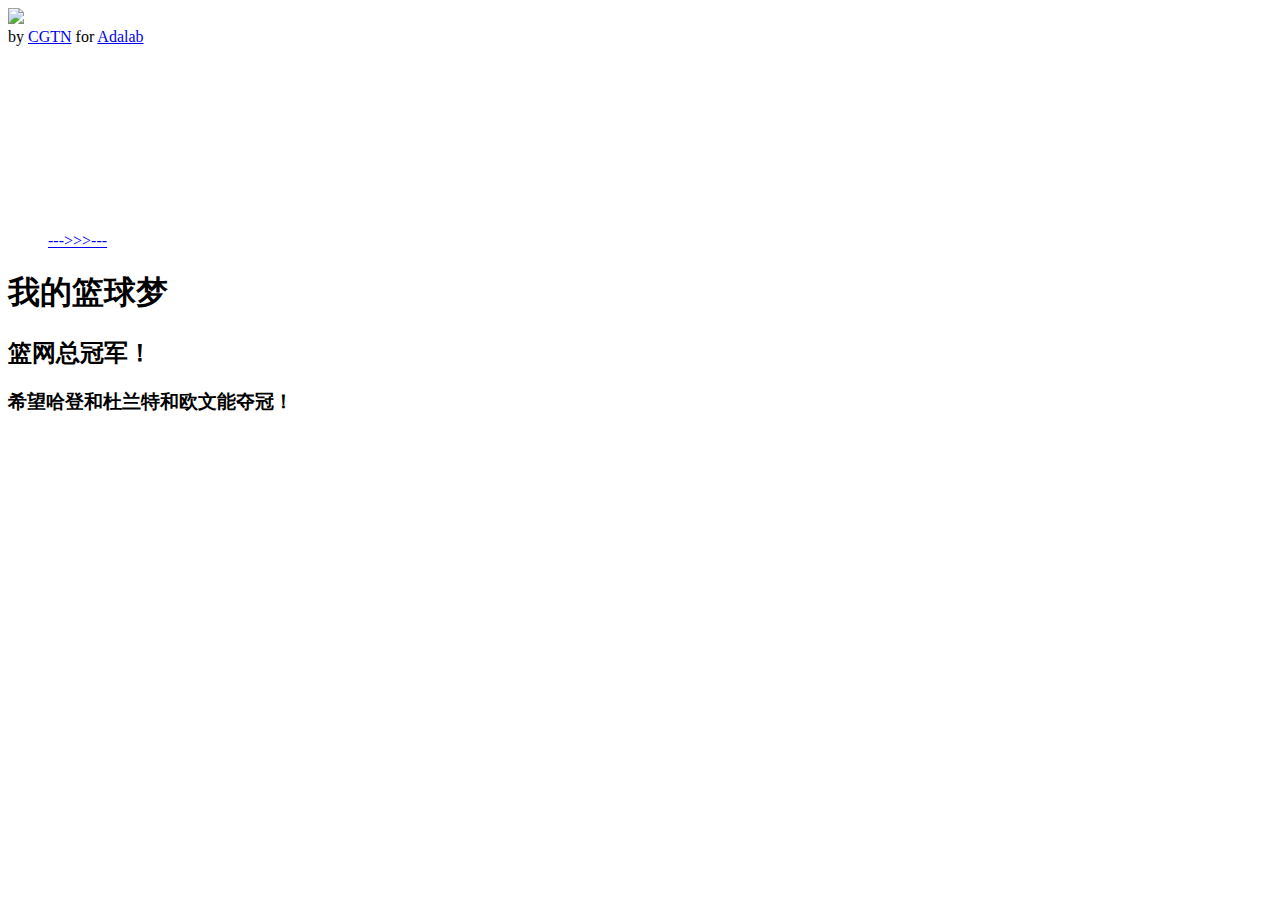
==== bilibili.html @ ac1b1a73 "Update bilibili.html" ====
<!DOCTYPE html>

<html lang="en">
<head>
    <meta charset="UTF-8">
    <title>欧文的蝴蝶步</title>
</head>
<body>
<header><img src="https://nimg.ws.126.net/?url=http%3A%2F%2Fdingyue.ws.126.net%2F2021%2F0705%2Fce1bed81j00qvrfhd002rc000zk00k0m.jpg&thumbnail=650x2147483647&quality=80&type=jpg"/></header>
<footer >by <a href="https://www.weibo.com/u/7250298904" target="_blank">CGTN</a> for <a href="https://www.adalab.cn" target="_blank">Adalab</a></footer>


<main>
        <aside>
            <ul>
                <iframe src="https://player.bilibili.com/player.html?aid=49845763&bvid=BV1wb411V7xh&cid=87274080&page=1" scrolling="no" border="0" frameborder="no" framespacing="0" allowfullscreen="true"> </iframe>
                 <p><a href="https://github.com/JoeyTribbni/JoeyTribbni.github.io/blob/main/index.html">--->>>---</a></p>
            </ul>
        </aside>   
        <article> 
            <h1>我的篮球梦</h1>
            <h2>篮网总冠军！</h2>
            <h3>希望哈登和杜兰特和欧文能夺冠！</h3>
        </article>
</body>
</html>
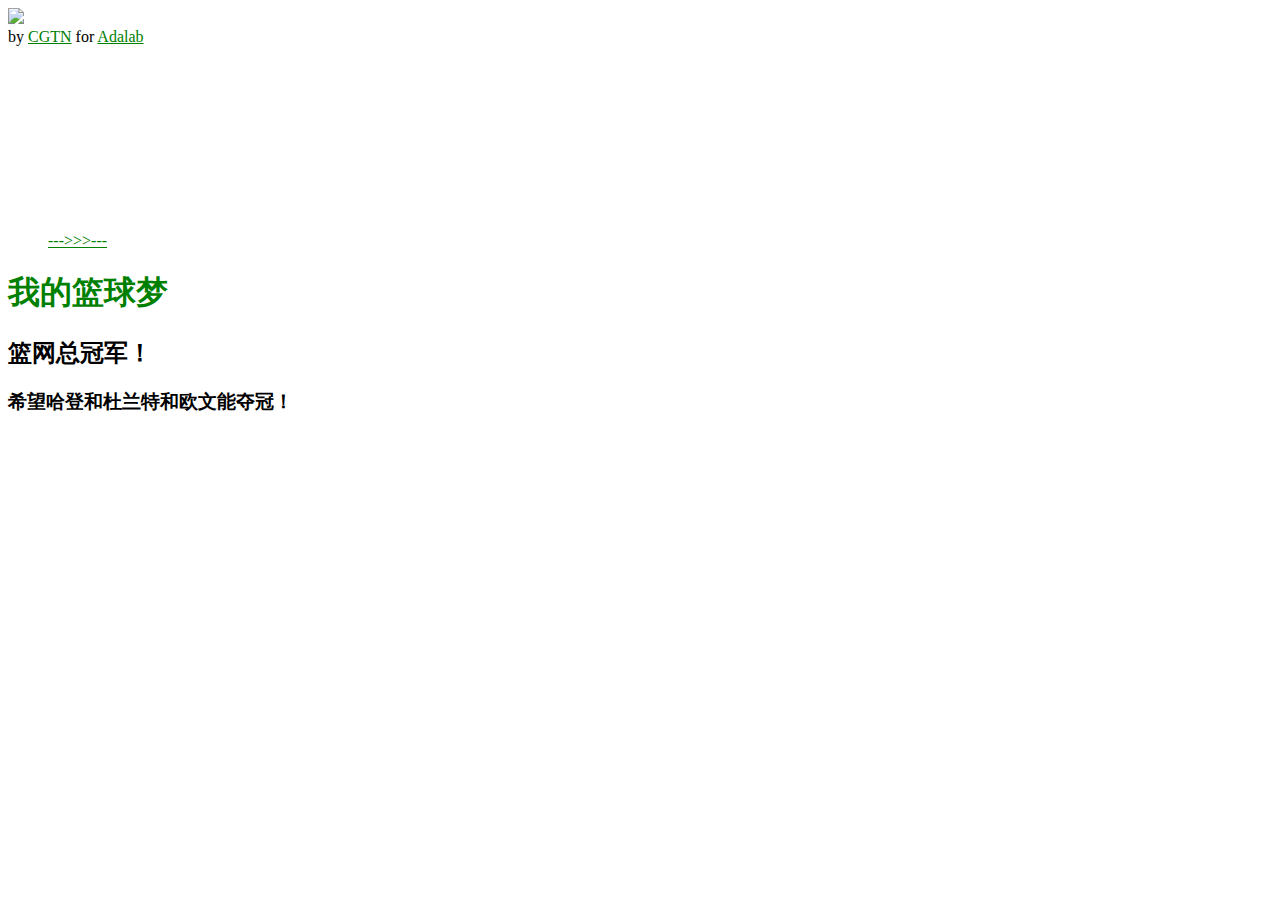
==== commit 72767db8: "Update bilibili.html" ====
--- a/bilibili.html
+++ b/bilibili.html
@@ -4,6 +4,8 @@
 <head>
     <meta charset="UTF-8">
     <title>欧文的蝴蝶步</title>
+    <link href="https://www.adalab.cn/admission.css" rel="stylesheet">
+    <link href="style.css" rel="stylesheet">
 </head>
 <body>
 <header><img src="https://nimg.ws.126.net/?url=http%3A%2F%2Fdingyue.ws.126.net%2F2021%2F0705%2Fce1bed81j00qvrfhd002rc000zk00k0m.jpg&thumbnail=650x2147483647&quality=80&type=jpg"/></header>
--- a/style.css
+++ b/style.css
@@ -0,0 +1,3 @@
+a,h1{
+  color:green;
+}
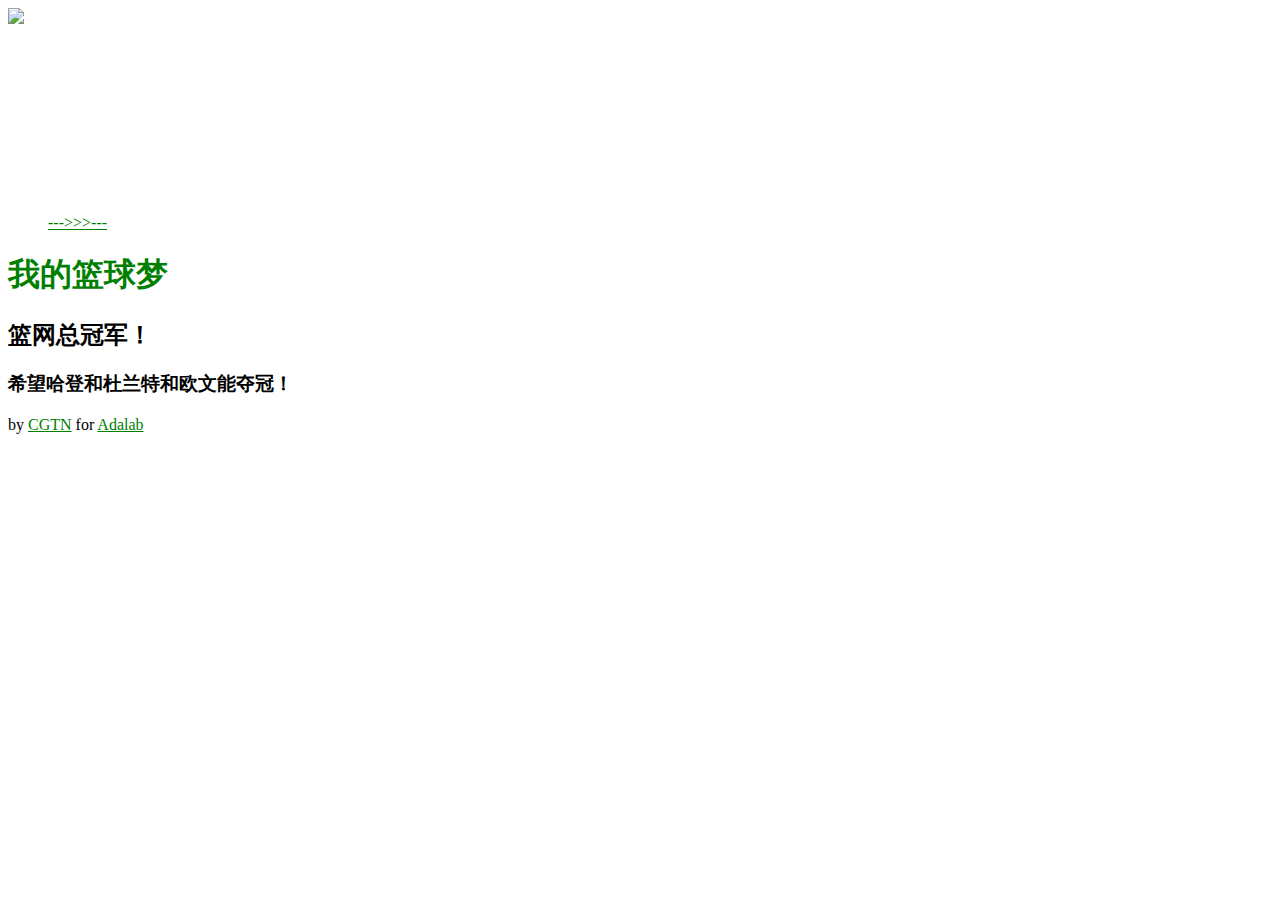
==== commit 1090ce81: "Update bilibili.html" ====
--- a/bilibili.html
+++ b/bilibili.html
@@ -8,21 +8,24 @@
     <link href="style.css" rel="stylesheet">
 </head>
 <body>
-<header><img src="https://nimg.ws.126.net/?url=http%3A%2F%2Fdingyue.ws.126.net%2F2021%2F0705%2Fce1bed81j00qvrfhd002rc000zk00k0m.jpg&thumbnail=650x2147483647&quality=80&type=jpg"/></header>
-<footer >by <a href="https://www.weibo.com/u/7250298904" target="_blank">CGTN</a> for <a href="https://www.adalab.cn" target="_blank">Adalab</a></footer>
+<header class="box"><img src="https://nimg.ws.126.net/?url=http%3A%2F%2Fdingyue.ws.126.net%2F2021%2F0705%2Fce1bed81j00qvrfhd002rc000zk00k0m.jpg&thumbnail=650x2147483647&quality=80&type=jpg"/></header>
 
 
-<main>
-        <aside>
-            <ul>
-                <iframe src="https://player.bilibili.com/player.html?aid=49845763&bvid=BV1wb411V7xh&cid=87274080&page=1" scrolling="no" border="0" frameborder="no" framespacing="0" allowfullscreen="true"> </iframe>
-                 <p><a href="https://github.com/JoeyTribbni/JoeyTribbni.github.io/blob/main/index.html">--->>>---</a></p>
-            </ul>
-        </aside>   
-        <article> 
-            <h1>我的篮球梦</h1>
-            <h2>篮网总冠军！</h2>
-            <h3>希望哈登和杜兰特和欧文能夺冠！</h3>
-        </article>
+
+<main class="box">
+    <aside class="aside">
+        <ul>
+            <iframe src="https://player.bilibili.com/player.html?aid=49845763&bvid=BV1wb411V7xh&cid=87274080&page=1" scrolling="no" border="0" frameborder="no" framespacing="0" allowfullscreen="true"> </iframe>
+            <p><a href="https://github.com/JoeyTribbni/JoeyTribbni.github.io/blob/main/index.html">--->>>---</a></p>
+        </ul>
+    </aside>
+    <article class="article">
+        <h1>我的篮球梦</h1>
+        <h2>篮网总冠军！</h2>
+        <h3>希望哈登和杜兰特和欧文能夺冠！</h3>
+    </article>
+</main>
+<footer class="box">by <a href="https://www.weibo.com/u/7250298904" target="_blank">CGTN</a> for <a href="https://www.adalab.cn" target="_blank">Adalab</a></footer>
+
 </body>
 </html>
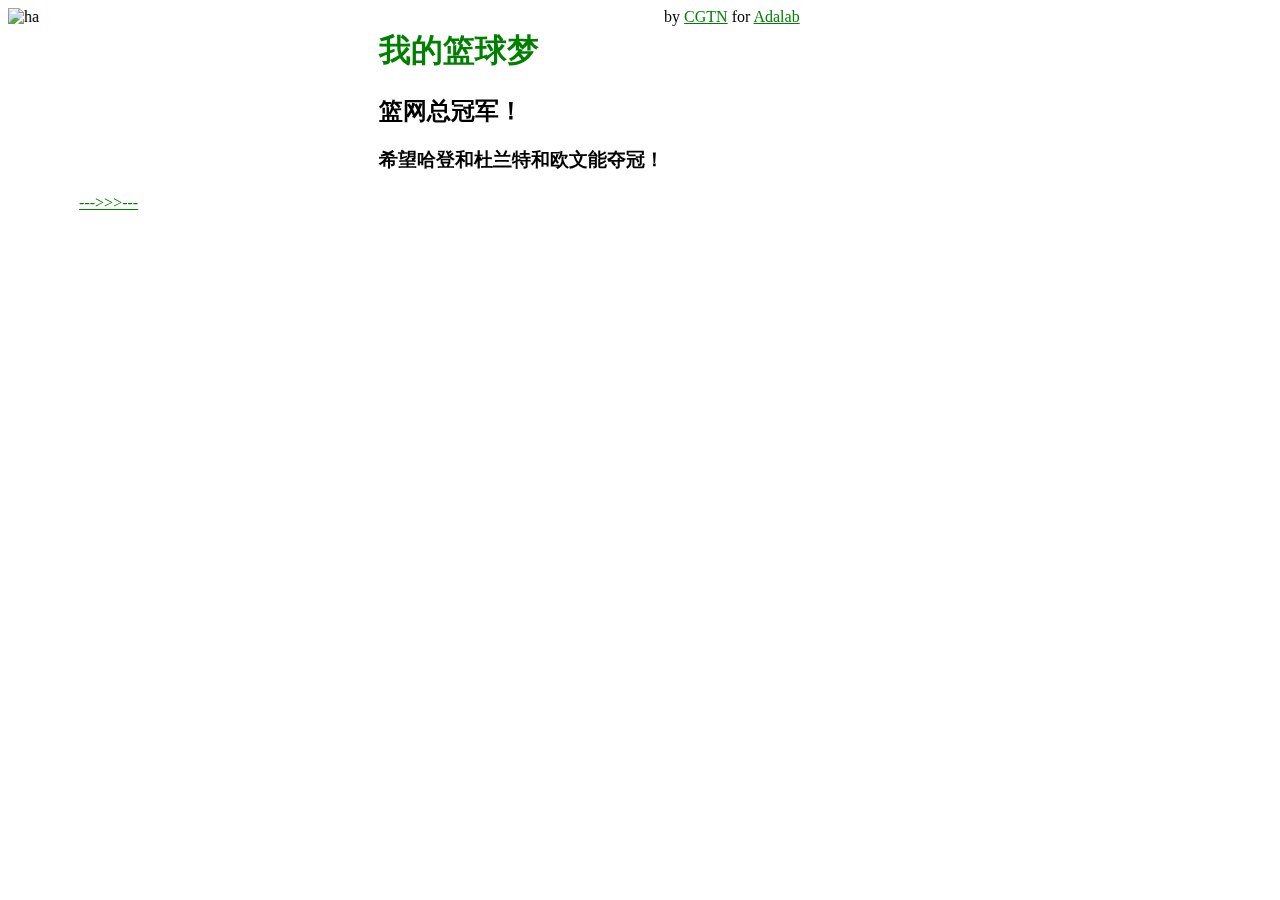
==== commit 1bf8b785: "Update bilibili.html" ====
--- a/bilibili.html
+++ b/bilibili.html
@@ -7,25 +7,21 @@
     <link href="https://www.adalab.cn/admission.css" rel="stylesheet">
     <link href="style.css" rel="stylesheet">
 </head>
-<body>
-<header class="box"><img src="https://nimg.ws.126.net/?url=http%3A%2F%2Fdingyue.ws.126.net%2F2021%2F0705%2Fce1bed81j00qvrfhd002rc000zk00k0m.jpg&thumbnail=650x2147483647&quality=80&type=jpg"/></header>
-
-
-
+<body class="box">
+<header><img src="https://nimg.ws.126.net/?url=http%3A%2F%2Fdingyue.ws.126.net%2F2021%2F0705%2Fce1bed81j00qvrfhd002rc000zk00k0m.jpg&thumbnail=650x2147483647&quality=80&type=jpg" alt="ha"/></header>
 <main class="box">
-    <aside class="aside">
+    <aside>
         <ul>
             <iframe src="https://player.bilibili.com/player.html?aid=49845763&bvid=BV1wb411V7xh&cid=87274080&page=1" scrolling="no" border="0" frameborder="no" framespacing="0" allowfullscreen="true"> </iframe>
             <p><a href="https://github.com/JoeyTribbni/JoeyTribbni.github.io/blob/main/index.html">--->>>---</a></p>
         </ul>
     </aside>
-    <article class="article">
+    <article>
         <h1>我的篮球梦</h1>
         <h2>篮网总冠军！</h2>
         <h3>希望哈登和杜兰特和欧文能夺冠！</h3>
     </article>
 </main>
-<footer class="box">by <a href="https://www.weibo.com/u/7250298904" target="_blank">CGTN</a> for <a href="https://www.adalab.cn" target="_blank">Adalab</a></footer>
-
+<footer>by <a href="https://www.weibo.com/u/7250298904" target="_blank">CGTN</a> for <a href="https://www.adalab.cn" target="_blank">Adalab</a></footer>
 </body>
 </html>
--- a/style.css
+++ b/style.css
@@ -1,3 +1,24 @@
 a,h1{
   color:green;
 }
+.box{
+    display: flex;
+}
+.box.header{
+    flex-wrap: nowrap ;
+}
+.box .main{
+
+    flex: auto
+}
+.box .footer{
+    flex-direction:  column;
+}
+.box .article{
+    flex-direction: row ;
+    flex: 3;
+}
+.box .aside{
+    justify-content:  space-between;
+    flex: 1;
+}
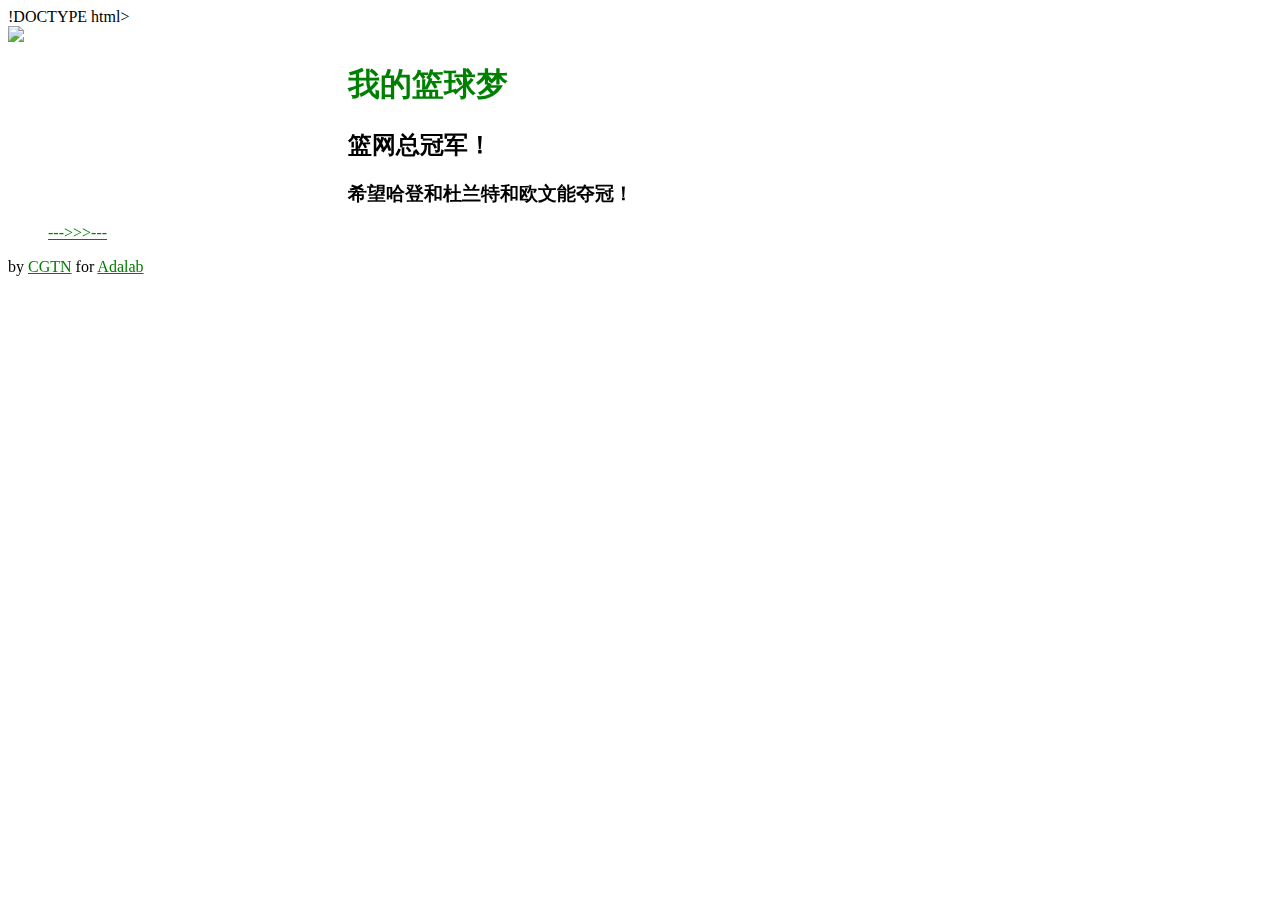
==== commit 672c982c: "Update bilibili.html" ====
--- a/bilibili.html
+++ b/bilibili.html
@@ -1,4 +1,4 @@
-<!DOCTYPE html>
+!DOCTYPE html>
 
 <html lang="en">
 <head>
@@ -8,9 +8,9 @@
     <link href="style.css" rel="stylesheet">
 </head>
 <body class="box">
-<header><img src="https://nimg.ws.126.net/?url=http%3A%2F%2Fdingyue.ws.126.net%2F2021%2F0705%2Fce1bed81j00qvrfhd002rc000zk00k0m.jpg&thumbnail=650x2147483647&quality=80&type=jpg" alt="ha"/></header>
+<header><img src="https://nimg.ws.126.net/?url=http%3A%2F%2Fdingyue.ws.126.net%2F2021%2F0705%2Fce1bed81j00qvrfhd002rc000zk00k0m.jpg&thumbnail=650x2147483647&quality=80&type=jpg"/></header>
 <main class="box">
-    <aside>
+    <aside class="left">
         <ul>
             <iframe src="https://player.bilibili.com/player.html?aid=49845763&bvid=BV1wb411V7xh&cid=87274080&page=1" scrolling="no" border="0" frameborder="no" framespacing="0" allowfullscreen="true"> </iframe>
             <p><a href="https://github.com/JoeyTribbni/JoeyTribbni.github.io/blob/main/index.html">--->>>---</a></p>
@@ -21,6 +21,7 @@
         <h2>篮网总冠军！</h2>
         <h3>希望哈登和杜兰特和欧文能夺冠！</h3>
     </article>
+    <p class="right"></p>
 </main>
 <footer>by <a href="https://www.weibo.com/u/7250298904" target="_blank">CGTN</a> for <a href="https://www.adalab.cn" target="_blank">Adalab</a></footer>
 </body>
--- a/style.css
+++ b/style.css
@@ -1,24 +1,19 @@
 a,h1{
-  color:green;
+    color:green;
 }
 .box{
     display: flex;
 }
-.box.header{
-    flex-wrap: nowrap ;
+body{
+    flex-direction: column;
 }
-.box .main{
-
-    flex: auto
+main{
+    flex:auto;
 }
-.box .footer{
-    flex-direction:  column;
+aside{
+    flex: 1;
 }
-.box .article{
-    flex-direction: row ;
+article{
     flex: 3;
 }
-.box .aside{
-    justify-content:  space-between;
-    flex: 1;
-}
+
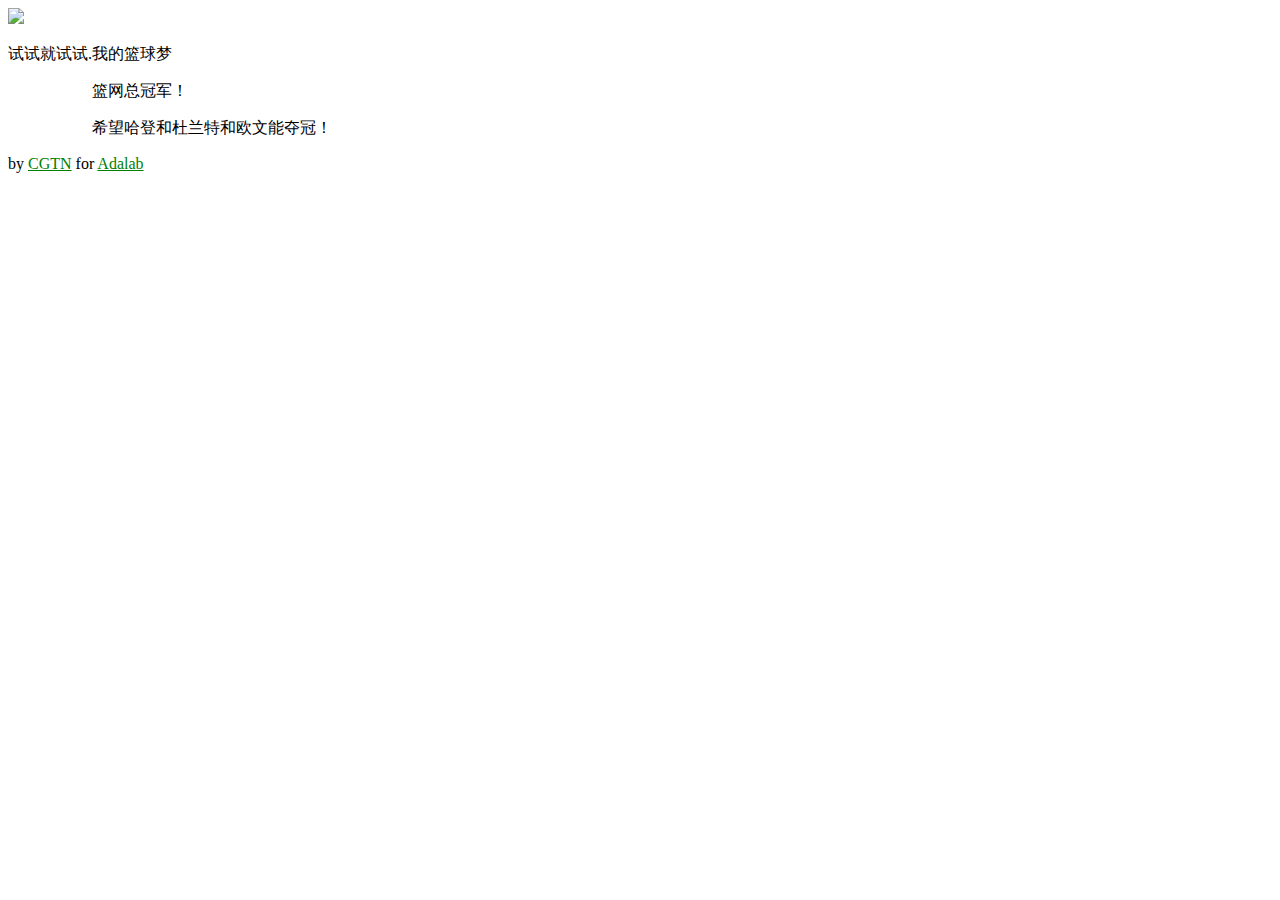
==== commit d8cb1ca1: "Update bilibili.html" ====
--- a/bilibili.html
+++ b/bilibili.html
@@ -1,4 +1,4 @@
-!DOCTYPE html>
+<!DOCTYPE html>
 
 <html lang="en">
 <head>
@@ -9,19 +9,15 @@
 </head>
 <body class="box">
 <header><img src="https://nimg.ws.126.net/?url=http%3A%2F%2Fdingyue.ws.126.net%2F2021%2F0705%2Fce1bed81j00qvrfhd002rc000zk00k0m.jpg&thumbnail=650x2147483647&quality=80&type=jpg"/></header>
-<main class="box">
-    <aside class="left">
-        <ul>
-            <iframe src="https://player.bilibili.com/player.html?aid=49845763&bvid=BV1wb411V7xh&cid=87274080&page=1" scrolling="no" border="0" frameborder="no" framespacing="0" allowfullscreen="true"> </iframe>
-            <p><a href="https://github.com/JoeyTribbni/JoeyTribbni.github.io/blob/main/index.html">--->>>---</a></p>
-        </ul>
-    </aside>
+<main class="box" >
+    <asidec>
+         <p>试试就试试.</p>
+    </asidec>
     <article>
-        <h1>我的篮球梦</h1>
-        <h2>篮网总冠军！</h2>
-        <h3>希望哈登和杜兰特和欧文能夺冠！</h3>
+        <p>我的篮球梦</p>
+        <p>篮网总冠军！</p>
+        <p>希望哈登和杜兰特和欧文能夺冠！</p>
     </article>
-    <p class="right"></p>
 </main>
 <footer>by <a href="https://www.weibo.com/u/7250298904" target="_blank">CGTN</a> for <a href="https://www.adalab.cn" target="_blank">Adalab</a></footer>
 </body>
--- a/style.css
+++ b/style.css
@@ -10,10 +10,13 @@
 main{
     flex:auto;
 }
-aside{
+#aside{
     flex: 1;
 }
-article{
+#article {
     flex: 3;
 }
 
+
+
+
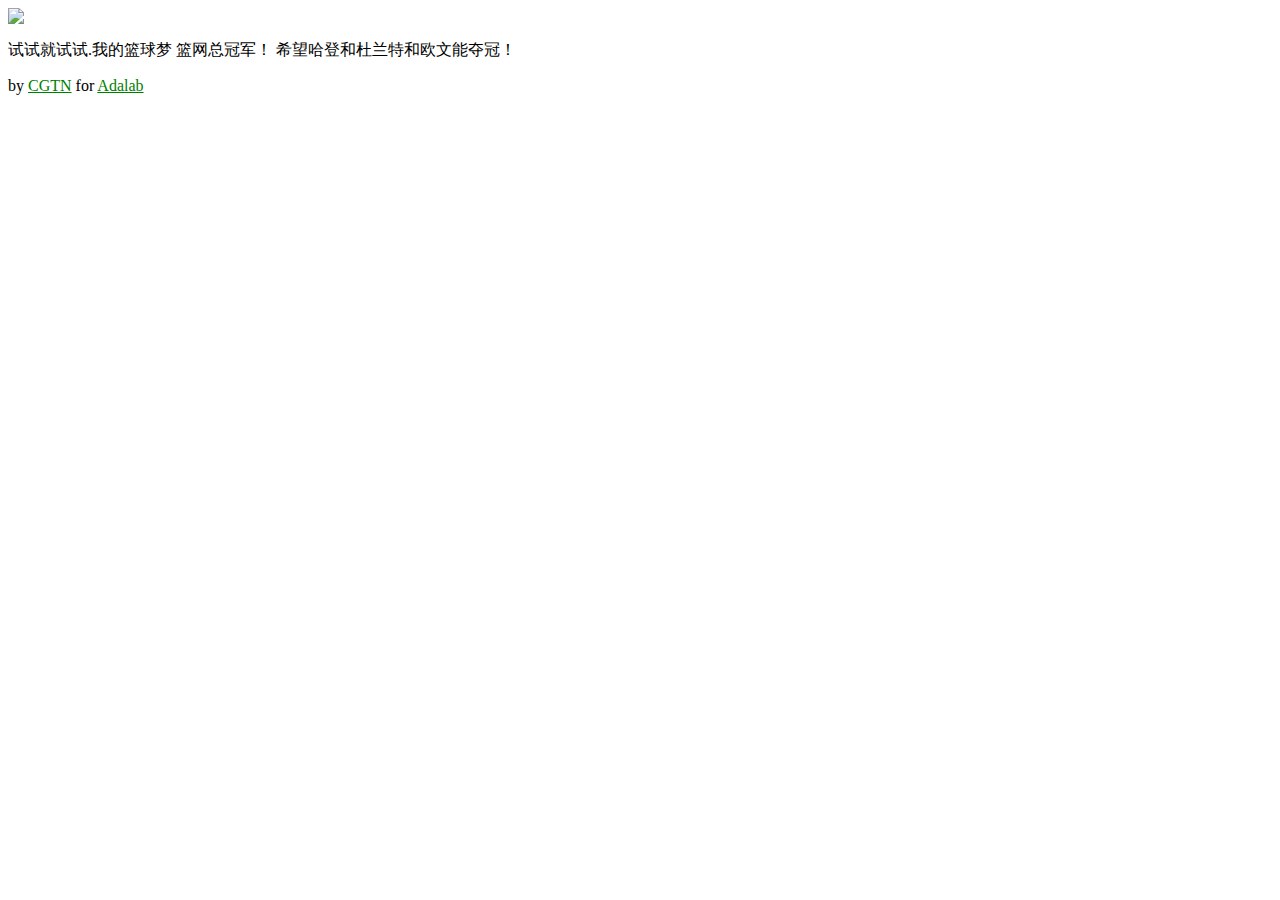
==== commit d70e31d5: "Update bilibili.html" ====
--- a/bilibili.html
+++ b/bilibili.html
@@ -6,17 +6,19 @@
     <title>欧文的蝴蝶步</title>
     <link href="https://www.adalab.cn/admission.css" rel="stylesheet">
     <link href="style.css" rel="stylesheet">
+    <script src="thumbnail.js"></script>
 </head>
 <body class="box">
-<header><img src="https://nimg.ws.126.net/?url=http%3A%2F%2Fdingyue.ws.126.net%2F2021%2F0705%2Fce1bed81j00qvrfhd002rc000zk00k0m.jpg&thumbnail=650x2147483647&quality=80&type=jpg"/></header>
+<header></header>
+<img id="smart-image" class="small" src="https://nimg.ws.126.net/?url=http%3A%2F%2Fdingyue.ws.126.net%2F2021%2F0705%2Fce1bed81j00qvrfhd002rc000zk00k0m.jpg&thumbnail=650x2147483647&quality=80&type=jpg"/>
 <main class="box" >
     <asidec>
          <p>试试就试试.</p>
     </asidec>
     <article>
-        <p>我的篮球梦</p>
-        <p>篮网总冠军！</p>
-        <p>希望哈登和杜兰特和欧文能夺冠！</p>
+        <p>我的篮球梦
+        篮网总冠军！
+        希望哈登和杜兰特和欧文能夺冠！</p>
     </article>
 </main>
 <footer>by <a href="https://www.weibo.com/u/7250298904" target="_blank">CGTN</a> for <a href="https://www.adalab.cn" target="_blank">Adalab</a></footer>
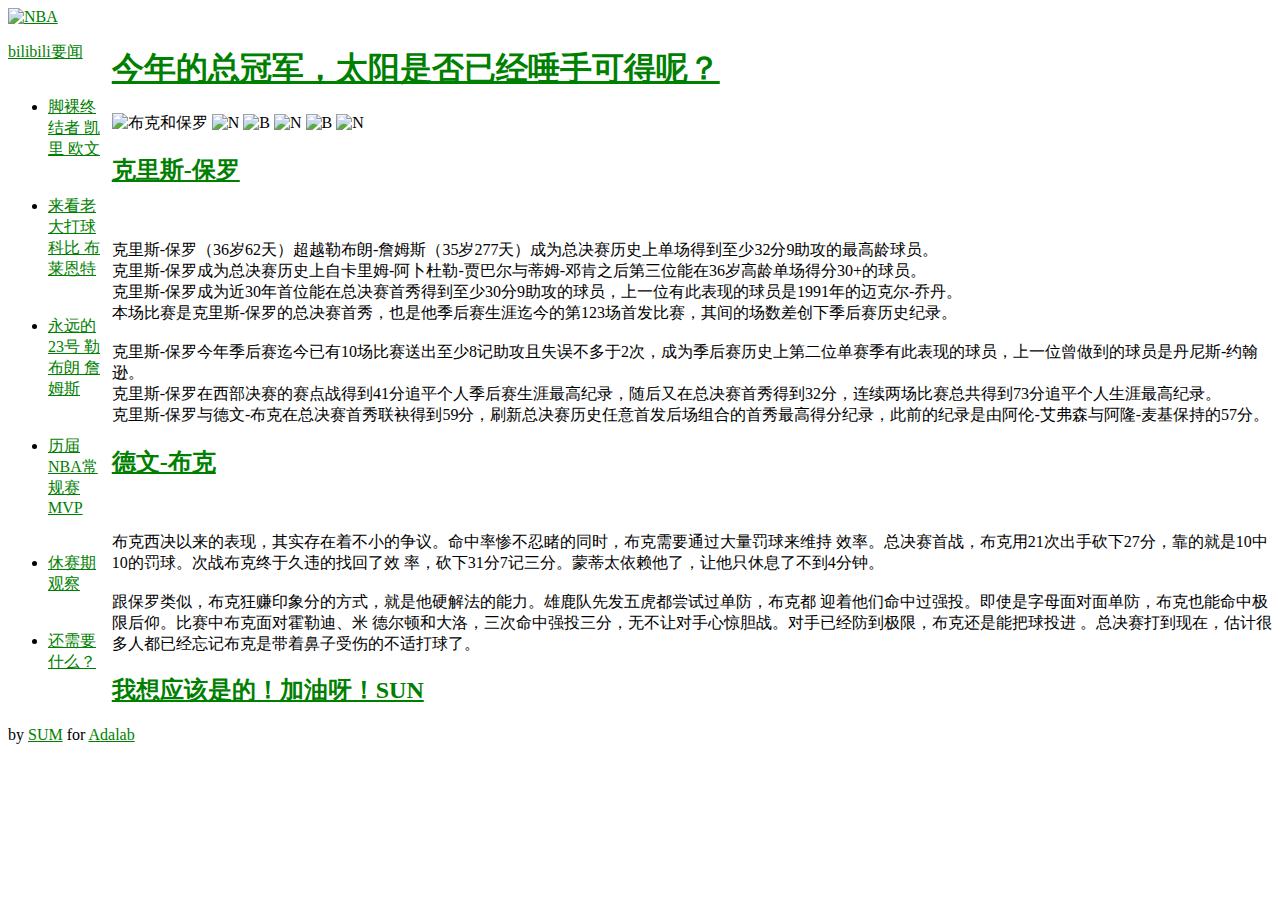
==== commit f9d1335c: "Update bilibili.html" ====
--- a/bilibili.html
+++ b/bilibili.html
@@ -3,24 +3,84 @@
 <html lang="en">
 <head>
     <meta charset="UTF-8">
-    <title>欧文的蝴蝶步</title>
+    <title>太阳总冠军</title>
     <link href="https://www.adalab.cn/admission.css" rel="stylesheet">
     <link href="style.css" rel="stylesheet">
     <script src="thumbnail.js"></script>
 </head>
 <body class="box">
-<header></header>
-<img id="smart-image" class="small" src="https://nimg.ws.126.net/?url=http%3A%2F%2Fdingyue.ws.126.net%2F2021%2F0705%2Fce1bed81j00qvrfhd002rc000zk00k0m.jpg&thumbnail=650x2147483647&quality=80&type=jpg"/>
-<main class="box" >
-    <asidec>
-         <p>试试就试试.</p>
-    </asidec>
-    <article>
-        <p>我的篮球梦
-        篮网总冠军！
-        希望哈登和杜兰特和欧文能夺冠！</p>
-    </article>
+<header class="header">
+    <!--   头部   -->
+    <a href="https://china.nba.com/"><img src="https://mat1.gtimg.com/chinanba/web/statics/logo-new_a8ffdf.png" alt="NBA" ></a>
+</header>
+    <!--   圣杯   -->
+<main class="box">
+        <aside>
+            <nav>
+                <!--   左边顶部   -->
+                <p class="Center"><a href="#">bilibili要闻</a></p>
+                <ul class="cc1">
+                    <br>
+                    <li><a href="https://www.bilibili.com/video/BV1wb411V7xh?share_source=copy_web">脚裸终结者 凯里 欧文</a></li>
+                    <br>
+                    <br>
+                    <li><a href="https://www.bilibili.com/video/BV184411P79J?share_source=copy_web">来看老大打球 科比 布莱恩特</a></li>
+                    <br>
+                    <br>
+                    <li><a href="https://www.bilibili.com/video/BV1qJ41187ZA?share_source=copy_web">永远的23号 勒布朗 詹姆斯</a></li>
+                    <br>
+                    <br>
+                    <li><a href="https://nbachina.qq.com/a/20151004/023756.htm">历届NBA常规赛MVP</a></li>
+                    <br>
+                    <br>
+                    <li><a href="https://nbachina.qq.com/2018summer.htm">休赛期观察</a></li>
+                    <br>
+                    <br>
+                    <li><a href="https://mzh.moegirl.org.cn/%E4%BD%A0%E4%B8%8D%E4%BC%9A%E7%99%BE%E5%BA%A6%E5%90%97">还需要什么？</a></li>
+                    <br>
+                    <br>
+                </ul>
+            </nav>
+        </aside>
+        <!--   右边顶部   -->
+        <article>
+            <a href="https://new.qq.com/omn/20210630/20210630A049FZ00.html"> <h1>今年的总冠军，太阳是否已经唾手可得呢？</h1></a>
+            <img id="smart-image" class="small" src="http://inews.gtimg.com/newsapp_match/0/13749088386/0" alt="布克和保罗">
+            <img id="smart-image1" class="small" src="https://z3.ax1x.com/2021/07/13/WkMRmR.jpg" alt="N">
+            <img id="smart-image2" class="small" src="https://z3.ax1x.com/2021/07/13/WklosH.jpg" alt="B">
+            <img id="smart-image3" class="small" src="https://z3.ax1x.com/2021/07/13/Wk1SyQ.jpg" alt="N">
+            <img id="smart-image4" class="small" src="https://z3.ax1x.com/2021/07/13/WkGAYt.jpg" alt="B">
+            <img id="smart-image5" class="small" src="https://z3.ax1x.com/2021/07/13/WkGf7d.jpg" alt="N">
+            <a href="https://www.bilibili.com/video/BV1zQ4y197ch?share_source=copy_web"><h2>克里斯-保罗</h2></a>
+            <br>
+            <p class="cc1">克里斯-保罗（36岁62天）超越勒布朗-詹姆斯（35岁277天）成为总决赛历史上单场得到至少32分9助攻的最高龄球员。
+                <br>
+                克里斯-保罗成为总决赛历史上自卡里姆-阿卜杜勒-贾巴尔与蒂姆-邓肯之后第三位能在36岁高龄单场得分30+的球员。
+                <br>
+                克里斯-保罗成为近30年首位能在总决赛首秀得到至少30分9助攻的球员，上一位有此表现的球员是1991年的迈克尔-乔丹。
+                <br>
+                本场比赛是克里斯-保罗的总决赛首秀，也是他季后赛生涯迄今的第123场首发比赛，其间的场数差创下季后赛历史纪录。
+                <br>
+                <br>
+                克里斯-保罗今年季后赛迄今已有10场比赛送出至少8记助攻且失误不多于2次，成为季后赛历史上第二位单赛季有此表现的球员，上一位曾做到的球员是丹尼斯-约翰逊。
+                <br>
+                克里斯-保罗在西部决赛的赛点战得到41分追平个人季后赛生涯最高纪录，随后又在总决赛首秀得到32分，连续两场比赛总共得到73分追平个人生涯最高纪录。
+                <br>
+                克里斯-保罗与德文-布克在总决赛首秀联袂得到59分，刷新总决赛历史任意首发后场组合的首秀最高得分纪录，此前的纪录是由阿伦-艾弗森与阿隆-麦基保持的57分。 </p>
+            <a href="https://www.bilibili.com/video/BV1qE411v7ZZ?share_source=copy_web"><h2>德文-布克</h2></a>
+            <br>
+            <p class="cc1">布克西决以来的表现，其实存在着不小的争议。命中率惨不忍睹的同时，布克需要通过大量罚球来维持
+                效率。总决赛首战，布克用21次出手砍下27分，靠的就是10中10的罚球。次战布克终于久违的找回了效
+                率，砍下31分7记三分。蒙蒂太依赖他了，让他只休息了不到4分钟。
+                <br>
+                <br>
+                跟保罗类似，布克狂赚印象分的方式，就是他硬解法的能力。雄鹿队先发五虎都尝试过单防，布克都
+                迎着他们命中过强投。即使是字母面对面单防，布克也能命中极限后仰。比赛中布克面对霍勒迪、米
+                德尔顿和大洛，三次命中强投三分，无不让对手心惊胆战。对手已经防到极限，布克还是能把球投进
+                。总决赛打到现在，估计很多人都已经忘记布克是带着鼻子受伤的不适打球了。</p>
+            <a href="https://www.aisoutu.com/a/449082"><h2>我想应该是的！加油呀！SUN</h2></a>
+        </article>
 </main>
-<footer>by <a href="https://www.weibo.com/u/7250298904" target="_blank">CGTN</a> for <a href="https://www.adalab.cn" target="_blank">Adalab</a></footer>
+<footer>by <a href="https://china.nba.com/" target="_buue">SUM</a> for <a href="https://www.adalab.cn" target="_blue">Adalab</a></footer>
 </body>
 </html>
